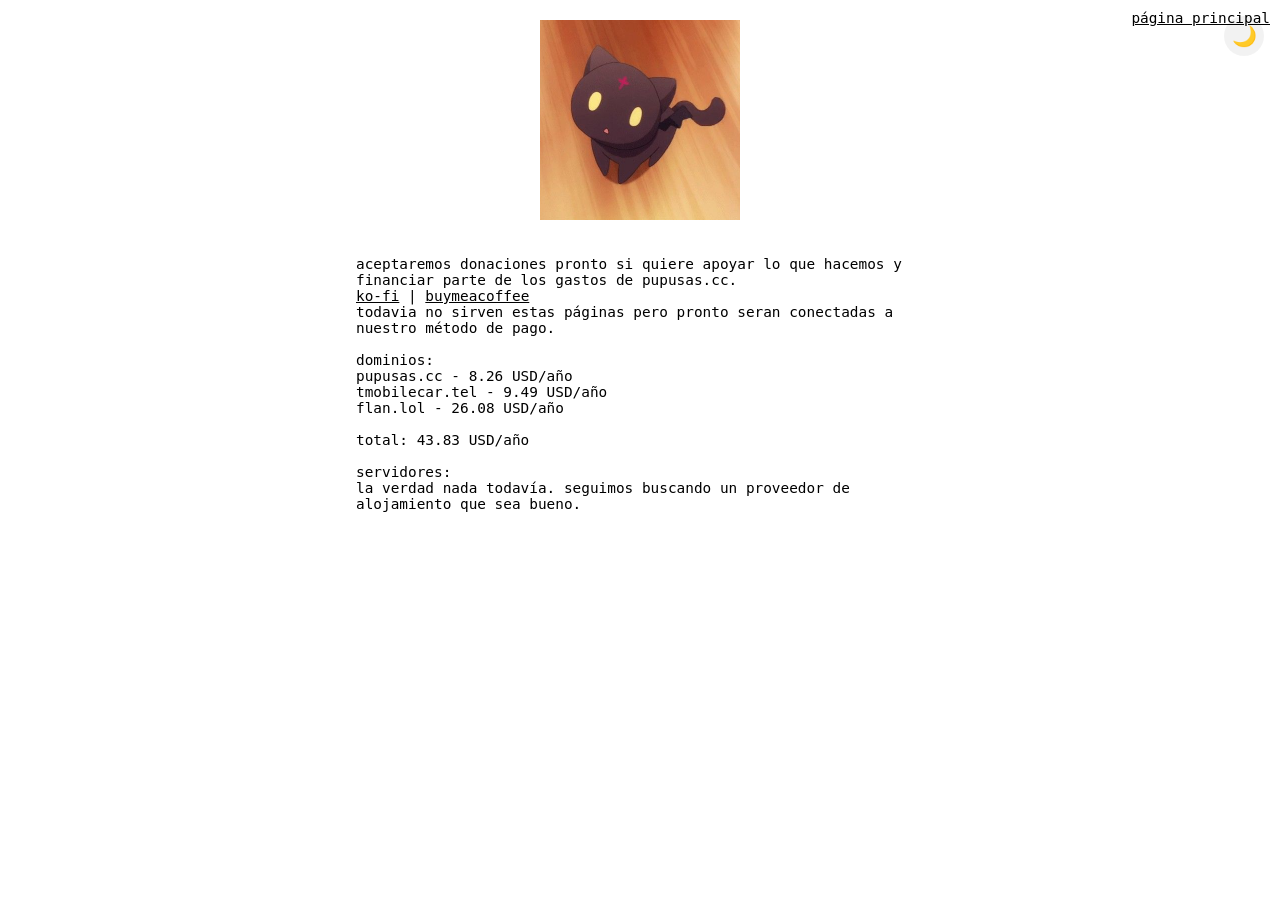
==== donar.html @ 48df52aa "Create donar.html" ====
<!DOCTYPE html>
<html>
<head>
  <meta charset="UTF-8">
  <title>pupusas.cc | donar</title>
  <link id="favicon" rel="icon" href="mish1.png" type="image/x-icon">
  <link rel="stylesheet" href="styling.css">
</head>
<body>

   <a href="es.html" 
     style="position: fixed; top: 10px; right: 10px; text-decoration: underline; color: inherit; z-index: 1000;">
     página principal
  </a>
  
  <button id="theme-toggle" aria-label="toggle dark mode">
    <span id="theme-icon">🌙</span>
  </button>

  <img src="mish1.png" alt="un mishito (chomosuke de konosuba)" width="200">

  <div class="content">
aceptaremos donaciones pronto si quiere apoyar lo que hacemos y financiar parte de los gastos de pupusas.cc.
<a href="https://ko-fi.com/pupusas">ko-fi</a> | <a href="https://buymeacoffee.com/pupusas">buymeacoffee</a>
todavia no sirven estas páginas pero pronto seran conectadas a nuestro método de pago.

dominios:
pupusas.cc - 8.26 USD/año
tmobilecar.tel - 9.49 USD/año
flan.lol - 26.08 USD/año

total: 43.83 USD/año

servidores:
la verdad nada todavía. seguimos buscando un proveedor de alojamiento que sea bueno.
  </div> 
  <script src="dark-light.js"></script>
</body>
</html>
---- styling.css ----
html, body {
      margin: 0;
      padding: 0;
      overflow: auto;
    }

    body {
      display: flex;
      flex-direction: column;
      align-items: center;      
      justify-content: flex-start;
      box-sizing: border-box;
      font-family: monospace, Consolas, 'Courier New', Fixedsys;
      font-size: 90%;
      background-color: #ffffff;
      color: #000000;
    }

body.dark-mode {
  background-color: #000000;
  color: #ffffff;
}

a {
  color: inherit;
}

#theme-toggle {
  position: fixed;
  top: 16px;
  right: 16px;
  width: 40px;
  height: 40px;
  border-radius: 50%;
  border: none;
  background: rgba(0, 0, 0, 0.05);
  display: flex;
  align-items: center;
  justify-content: center;
  cursor: pointer;
  font-size: 20px;
  transition: background 0.2s ease, transform 0.1s ease;
  z-index: 1000;
}

#theme-toggle:hover {
  background: rgba(0, 0, 0, 0.1);
}

body.dark-mode #theme-toggle {
  background: rgba(255, 255, 255, 0.1);
}

body.dark-mode #theme-toggle:hover {
  background: rgba(255, 255, 255, 0.2);
}

#theme-toggle:active {
  transform: scale(0.95);
}

    img {
      max-width: 100%;
      height: auto;
      margin-top: 20px;
      margin-bottom: 20px;
    }

    .content {
      white-space: pre-wrap;     
      text-align: left;           
      max-width: 600px;        
      padding: 0 16px 40px;     
      box-sizing: border-box;
    }
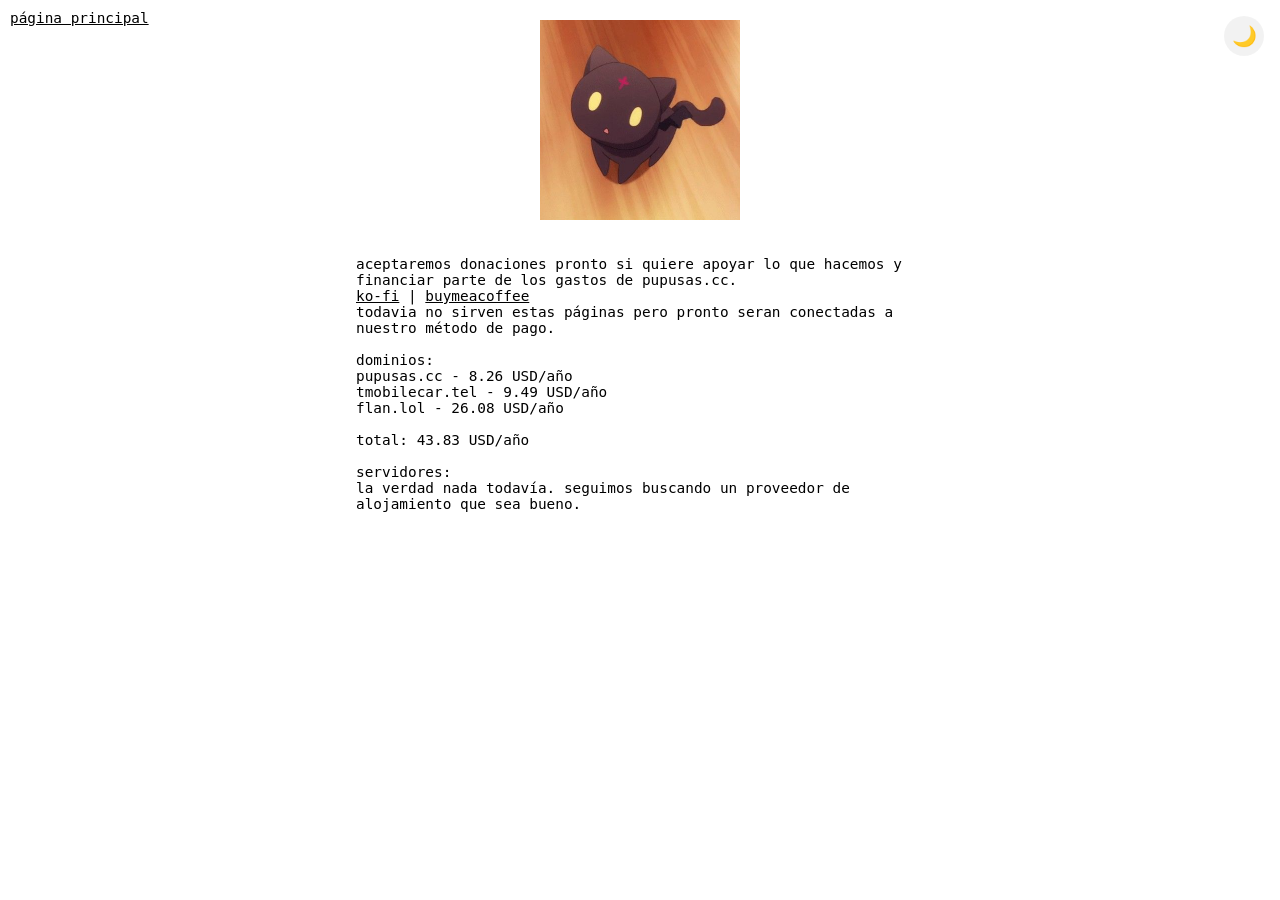
==== commit dd428dc3: "Update donar.html" ====
--- a/donar.html
+++ b/donar.html
@@ -4,12 +4,12 @@
   <meta charset="UTF-8">
   <title>pupusas.cc | donar</title>
   <link id="favicon" rel="icon" href="mish1.png" type="image/x-icon">
-  <link rel="stylesheet" href="styling.css">
+  <link rel="stylesheet" href="styling-nolang.css">
 </head>
 <body>
 
    <a href="es.html" 
-     style="position: fixed; top: 10px; right: 10px; text-decoration: underline; color: inherit; z-index: 1000;">
+     style="position: fixed; top: 10px; left: 10px; text-decoration: underline; color: inherit; z-index: 1000;">
      página principal
   </a>
   
@@ -17,7 +17,7 @@
     <span id="theme-icon">🌙</span>
   </button>
 
-  <img src="mish1.png" alt="un mishito (chomosuke de konosuba)" width="200">
+  <img src="mish1.png" alt="un mishito (chomusuke de konosuba)" width="200">
 
   <div class="content">
 aceptaremos donaciones pronto si quiere apoyar lo que hacemos y financiar parte de los gastos de pupusas.cc.
--- a/styling-nolang.css
+++ b/styling-nolang.css
@@ -0,0 +1,75 @@
+    html, body {
+      margin: 0;
+      padding: 0;
+      overflow: auto;
+    }
+
+    body {
+      display: flex;
+      flex-direction: column;
+      align-items: center;      
+      justify-content: flex-start;
+      box-sizing: border-box;
+      font-family: monospace, Consolas, 'Courier New', Fixedsys;
+      font-size: 90%;
+      background-color: #ffffff;
+      color: #000000;
+    }
+
+body.dark-mode {
+  background-color: #000000;
+  color: #ffffff;
+}
+
+a {
+  color: inherit;
+}
+
+#theme-toggle {
+  position: fixed;
+  top: 16px;
+  right: 16px;
+  width: 40px;
+  height: 40px;
+  border-radius: 50%;
+  border: none;
+  background: rgba(0, 0, 0, 0.05);
+  display: flex;
+  align-items: center;
+  justify-content: center;
+  cursor: pointer;
+  font-size: 20px;
+  transition: background 0.2s ease, transform 0.1s ease;
+  z-index: 1000;
+}
+
+#theme-toggle:hover {
+  background: rgba(0, 0, 0, 0.1);
+}
+
+body.dark-mode #theme-toggle {
+  background: rgba(255, 255, 255, 0.1);
+}
+
+body.dark-mode #theme-toggle:hover {
+  background: rgba(255, 255, 255, 0.2);
+}
+
+#theme-toggle:active {
+  transform: scale(0.95);
+}
+
+    img {
+      max-width: 100%;
+      height: auto;
+      margin-top: 20px;
+      margin-bottom: 20px;
+    }
+
+    .content {
+      white-space: pre-wrap;     
+      text-align: left;           
+      max-width: 600px;        
+      padding: 0 16px 40px;     
+      box-sizing: border-box;
+    }
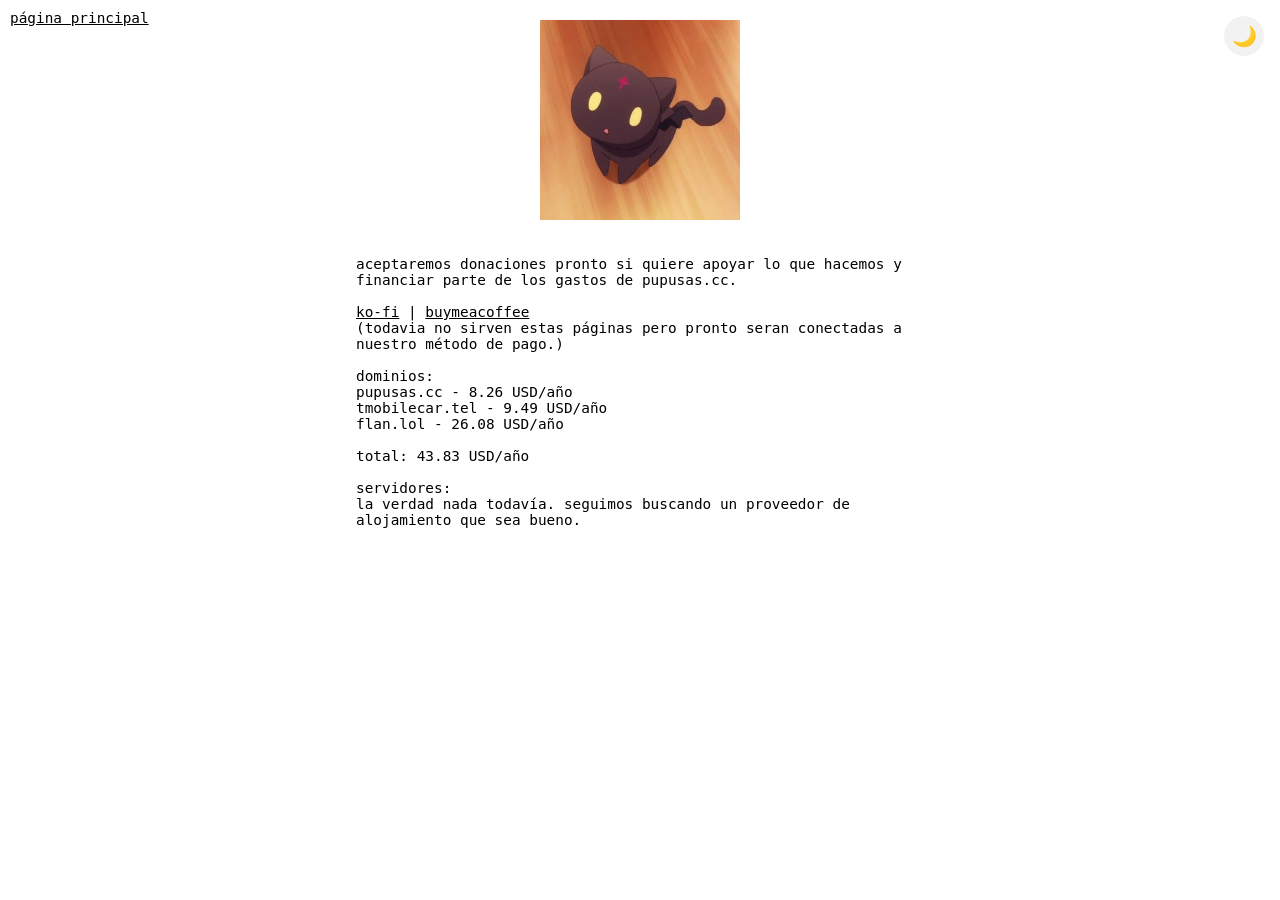
==== commit ba143038: "Update donar.html" ====
--- a/donar.html
+++ b/donar.html
@@ -21,8 +21,9 @@
 
   <div class="content">
 aceptaremos donaciones pronto si quiere apoyar lo que hacemos y financiar parte de los gastos de pupusas.cc.
+  
 <a href="https://ko-fi.com/pupusas">ko-fi</a> | <a href="https://buymeacoffee.com/pupusas">buymeacoffee</a>
-todavia no sirven estas páginas pero pronto seran conectadas a nuestro método de pago.
+(todavia no sirven estas páginas pero pronto seran conectadas a nuestro método de pago.)
 
 dominios:
 pupusas.cc - 8.26 USD/año
